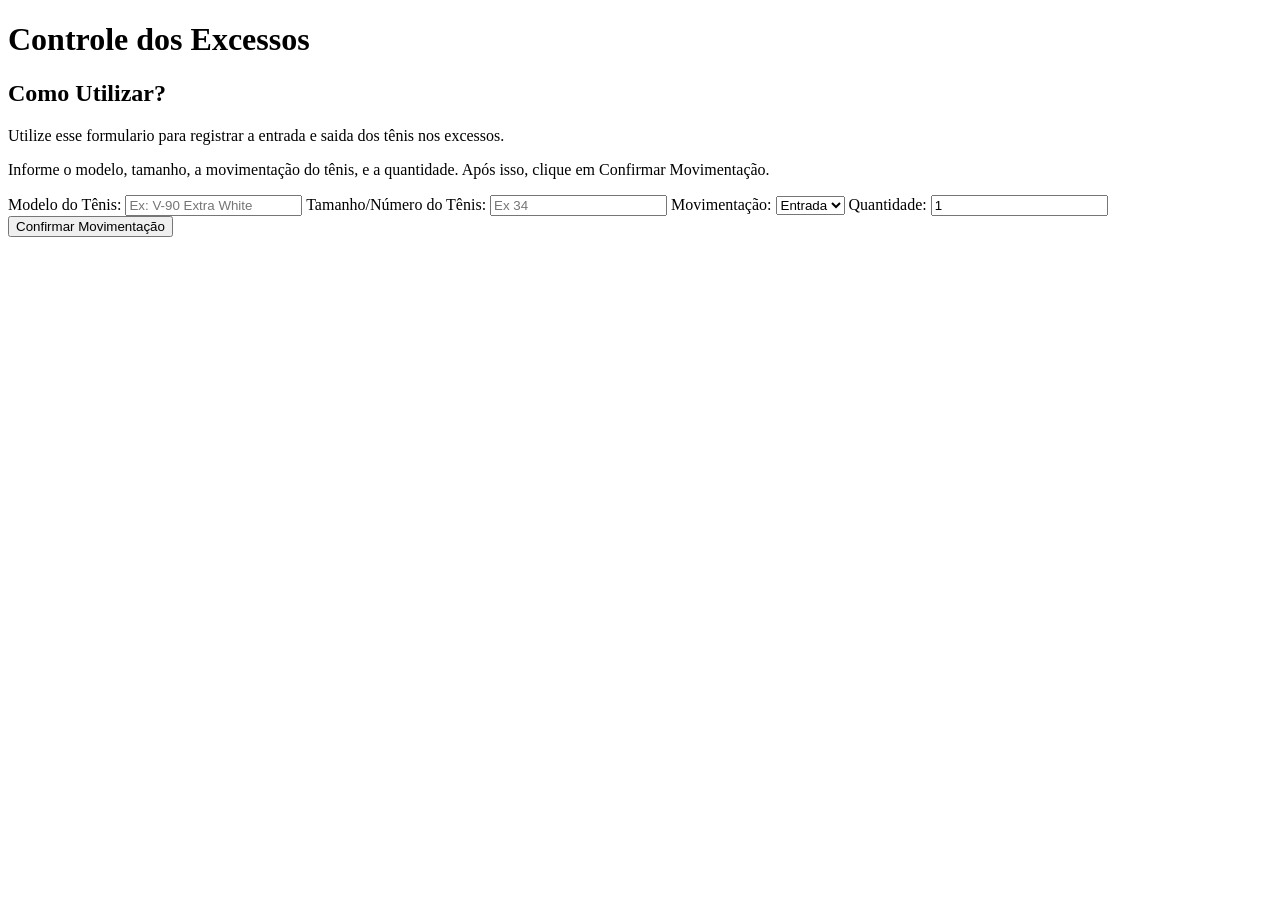
==== templates/index.html @ ce63f42f "Versão inicial do projeto" ====
<!DOCTYPE html>
<html lang="pt-br">
    <head>
        <title>Controle dos Excessos</title>
        <meta name="viewport" content="width=device-width, initial-scale=1.0">
        <link rel="stylesheet" href="{{ url_for('static', filename='style.css') }}">

    </head>
    <body>

        
        
        <h1>Controle dos Excessos</h1>

        <section class="introducao">
            
            
            <h2>Como Utilizar?</h2>

            <p>Utilize esse formulario para registrar a entrada e saida dos tênis nos excessos.

            </p>
            <p>Informe o modelo, tamanho, a movimentação do tênis, e a quantidade. Após isso, clique em Confirmar Movimentação.

            </p>
        </section>

        <form method="POST" action="/movimentar">
            <label>Modelo do Tênis:</label>
            <input type="text" name="modelo" placeholder="Ex: V-90 Extra White">

            <label>Tamanho/Número do Tênis:</label>
            <input type="number" name="tamanho" placeholder="Ex 34">

            <label>Movimentação:</label>
            <select name="movimentacao">
                <option>Entrada</option>
                <option>Saída</option>   
            </select>

            <label>Quantidade:</label>
            <input type="number" name="quantidade" value="1">

        <button type="submit">Confirmar Movimentação

        </button>
        
        
        </form>
    </body>
</html>
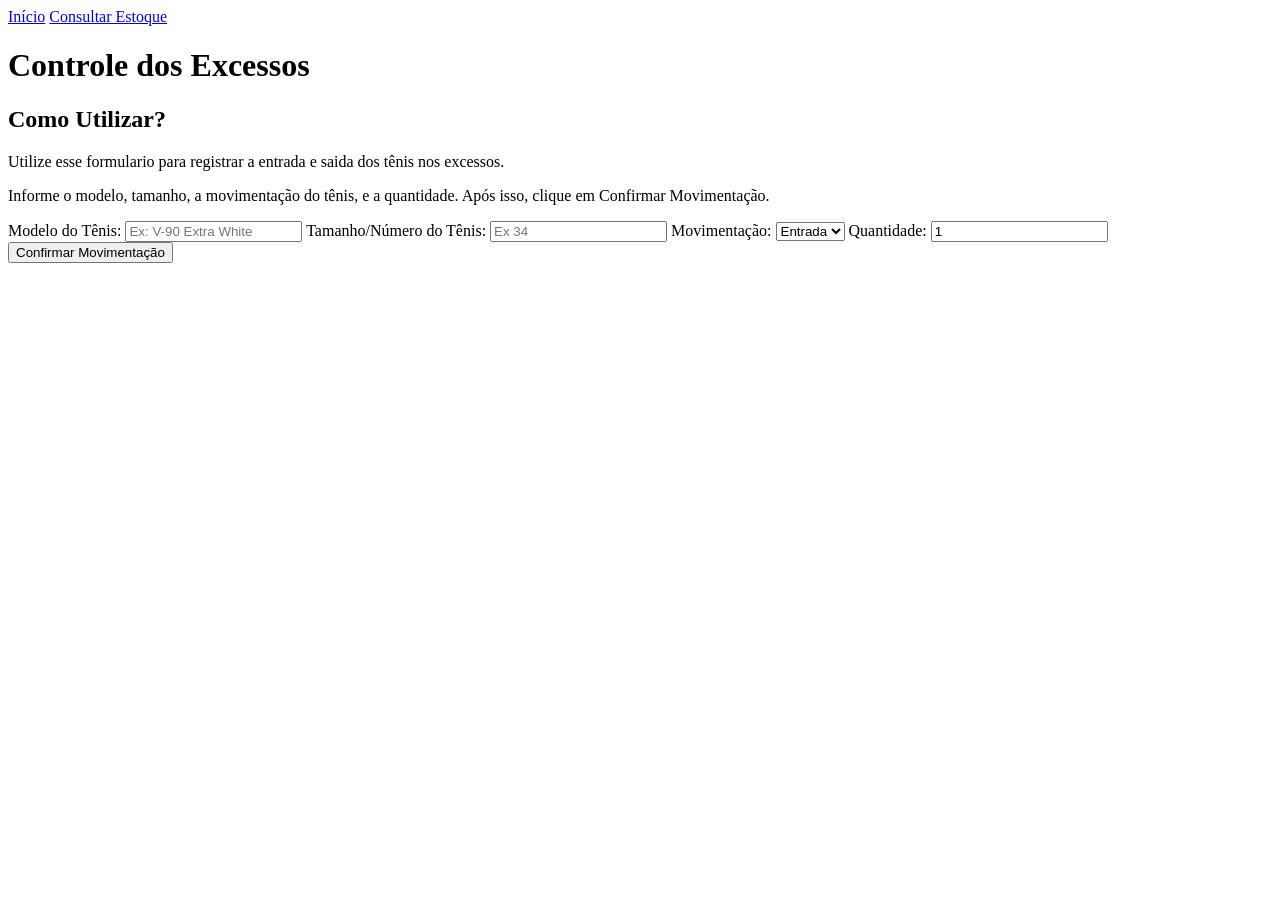
==== commit d1ebe025: "Adiciona consulta e sicronizacao do estoque" ====
--- a/templates/index.html
+++ b/templates/index.html
@@ -7,7 +7,10 @@
 
     </head>
     <body>
-
+        <nav class="menu-principal">
+    <a href="/">Início</a>
+    <a href="/consulta">Consultar Estoque</a>
+</nav>
         
         
         <h1>Controle dos Excessos</h1>
